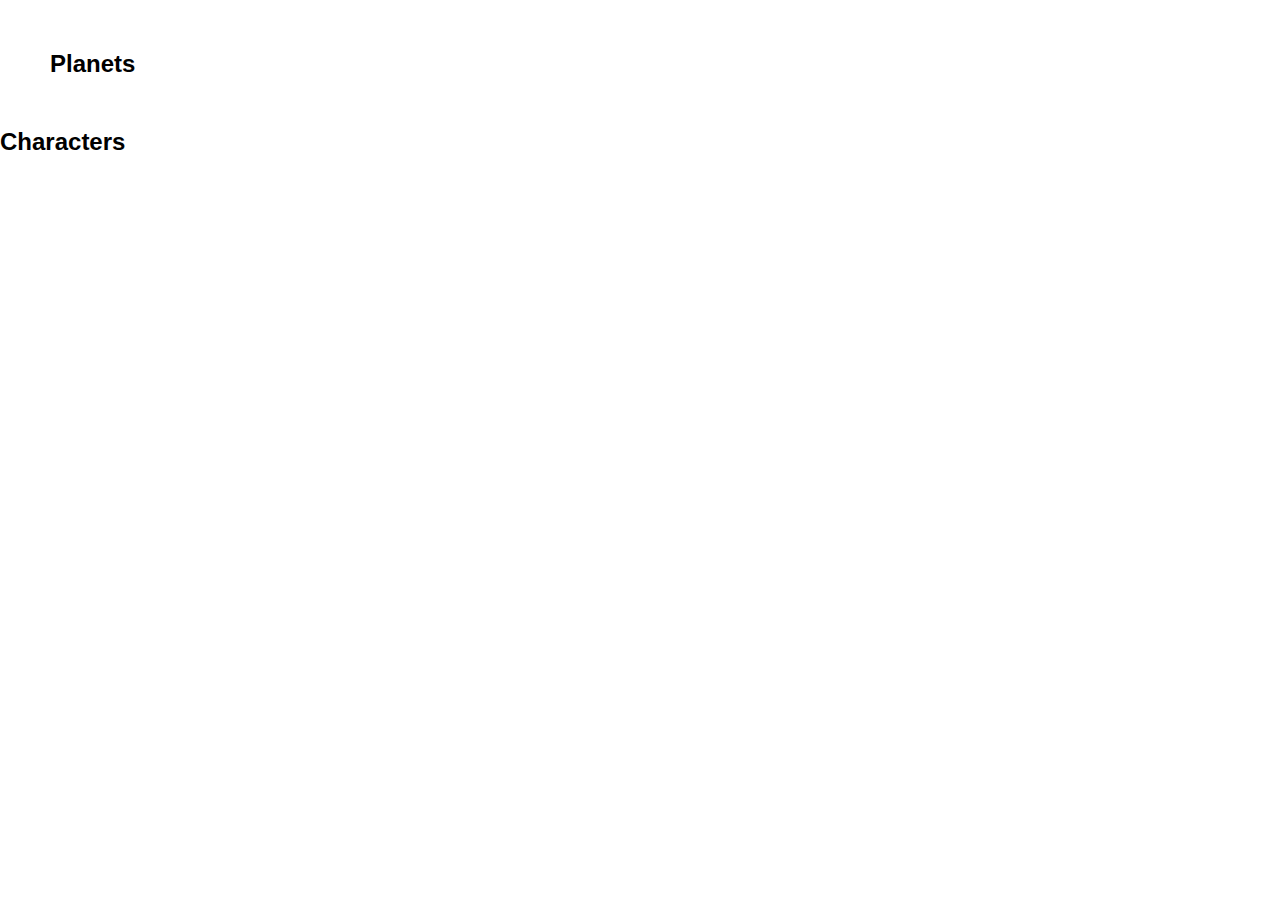
==== film.html @ f9751177 "renderingto film page, pretty uggo tho. needs link fix from main page to film page" ====
<!DOCTYPE html>
<html lang="en">

<head>
  <meta charset="UTF-8">
  <meta http-equiv="X-UA-Compatible" content="IE=edge">
  <meta name="viewport" content="width=device-width, initial-scale=1.0">
  <script src="film.js" defer></script>
  <link rel="stylesheet" href="site.css" />
  <title>A Star Wars Film</title>
</head>

<body>
  <main>
    <h1 id="title"></h1>

    <section id="planets">
      <h2>Planets</h2>
      <ul></ul>
    </section>

    <section id="characters">
      <h2>Characters</h2>
      <ul></ul>
    </section>

  </main>
</body>

</html>
---- site.css ----
body,
div,
h1,
h2,
h3,
h4,
h5,
p {
  margin: 0;
  padding: 0;
}

:root {
  font-family: Arial, Helvetica, sans-serif;
  --dark1: black;
  --light1: white;
  --dark2: darkblue;
  --light2: lightblue;
  background-color: var(--light1);
  color: var(--dark1);
}

button {
  background-color: var(--light2);
  color: var(--dark2);
  font-weight: bold;
  padding: 10px;
  border-radius: 5px;
  border: 1px solid var(--dark2);
}

input {
  display: block;
  width: 95%;
  font-weight: bold;
  font-size: 1.1em;
  line-height: 1.5em;
  border: none;
  border-bottom: 2px solid var(--dark2);
  outline: none;
  margin: 5px;
}

label {
  font-weight: bold;
  font-size: 1.1em;
}

.small {
  font-size: small;
  font-weight: normal;
}

/* People */
#people {
  display: flex;
  flex-wrap: wrap;
  justify-content: space-around;
  padding: 0;
}

#people div {
  padding: 10px;
  margin: 10px;
  border: 1px solid var(--dark2);
  border-radius: 5px;
  color: var(--dark2);
  background-color: var(--light2);
  font-weight: bold;
}

/* Films */
#films {
  display: flex;
  flex-wrap: wrap;
  justify-content: space-around;
  padding: 0;
}

#films div {
  padding: 10px;
  margin: 10px;
  border: 1px solid var(--dark2);
  border-radius: 5px;
  color: var(--dark2);
  background-color: var(--light2);
  font-weight: bold;
}

/* Person page */
h1#name {
  margin: 50px;
}

#generalInfo {
  display: flex;
  justify-content: space-around;
  border: 20px;
}

#generalInfo p {
  padding: 20px;
  margin: 10px;
  color: var(--dark2);
  background-color: var(--light2);
}

#generalInfo span {
  font-weight: bold;
  font-size: 1.1em;
}

section#planets,
section#people,
section#films {
  margin: 50px;
}

section#planets ul,
section#people ul,
section#films ul {
  list-style-type: none;
  padding: 0;
}

section#planets a,
section#people a,
section#films a {
  display: inline-block;
  text-decoration: none;
  font-size: 1.1em;

  background-color: var(--light2);
  color: var(--dark2);
  font-weight: bold;
  padding: 10px;
  margin: 10px;
  border-radius: 5px;
  border: 1px solid var(--dark2);
}
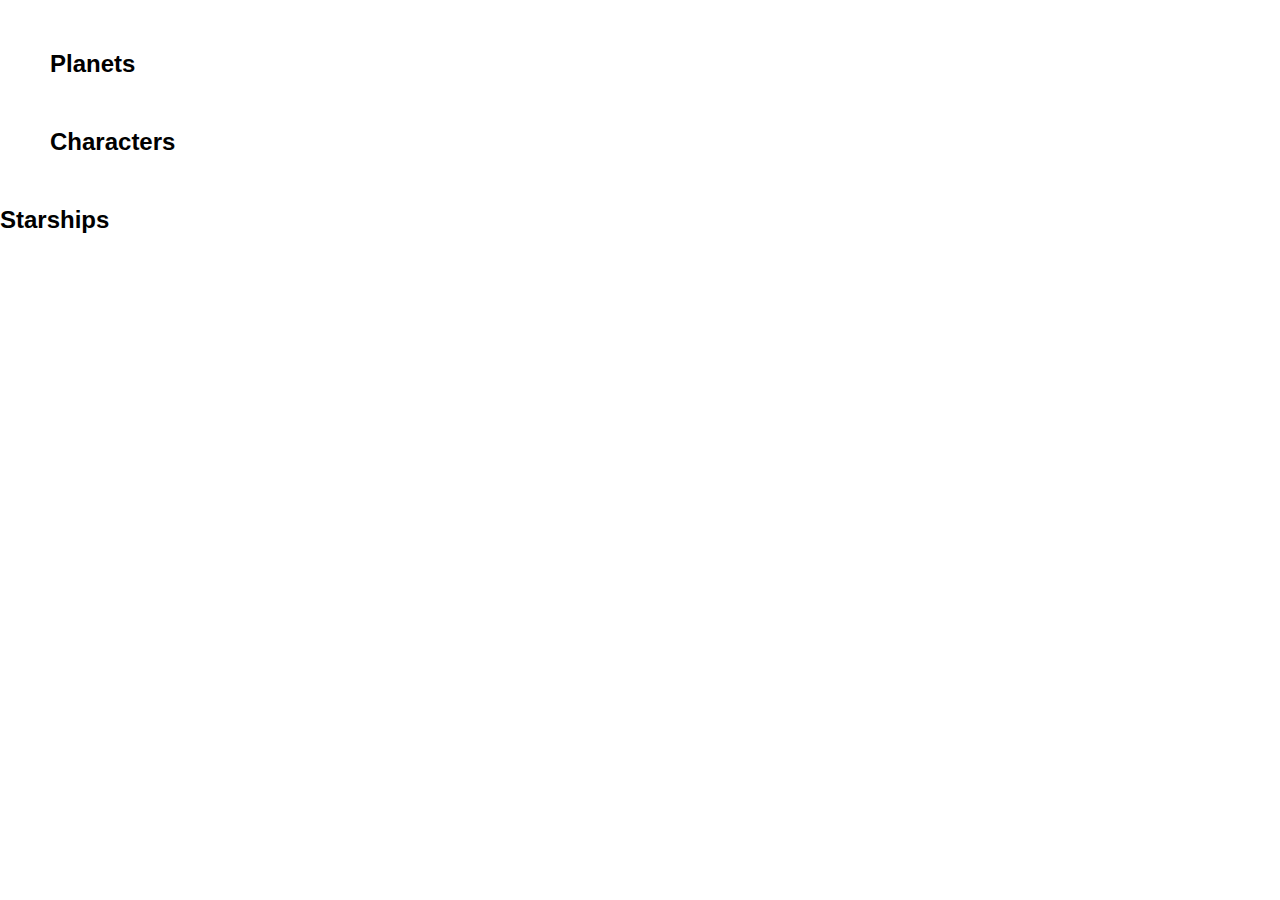
==== commit 8400d71b: "fixed aligning issues" ====
--- a/film.html
+++ b/film.html
@@ -24,6 +24,11 @@
       <ul></ul>
     </section>
 
+    <section id="starships">
+      <h2>Starships</h2>
+      <ul></ul>
+    </section>
+
   </main>
 </body>
 
--- a/site.css
+++ b/site.css
@@ -68,6 +68,22 @@
   background-color: var(--light2);
   font-weight: bold;
 }
+#planetsList {
+  display: flex;
+  flex-wrap: wrap;
+  justify-content: space-around;
+  padding: 0;
+}
+
+#planetsList div {
+  padding: 10px;
+  margin: 10px;
+  border: 1px solid var(--dark2);
+  border-radius: 5px;
+  color: var(--dark2);
+  background-color: var(--light2);
+  font-weight: bold;
+}
 
 /* Films */
 #films {
@@ -112,20 +128,57 @@
 
 section#planets,
 section#people,
-section#films {
+section#residents,
+section#films,
+section#characters {
   margin: 50px;
 }
 
 section#planets ul,
+section#residents ul,
 section#people ul,
-section#films ul {
+section#films ul,
+section#characters ul {
   list-style-type: none;
   padding: 0;
 }
 
 section#planets a,
+section#residents a,
 section#people a,
-section#films a {
+section#films a,
+section#characters a {
+  display: inline-block;
+  text-decoration: none;
+  font-size: 1.1em;
+
+  background-color: var(--light2);
+  color: var(--dark2);
+  font-weight: bold;
+  padding: 10px;
+  margin: 10px;
+  border-radius: 5px;
+  border: 1px solid var(--dark2);
+}
+
+/* Film page */
+h1#title {
+  margin: 50px;
+}
+
+section#planets,
+section#characters{
+  margin: 50px;
+}
+
+section#planets ul,
+section#characters ul {
+  list-style-type: none;
+  padding: 0;
+}
+
+section#planets a,
+section#charcters a {
   display: inline-block;
   text-decoration: none;
   font-size: 1.1em;
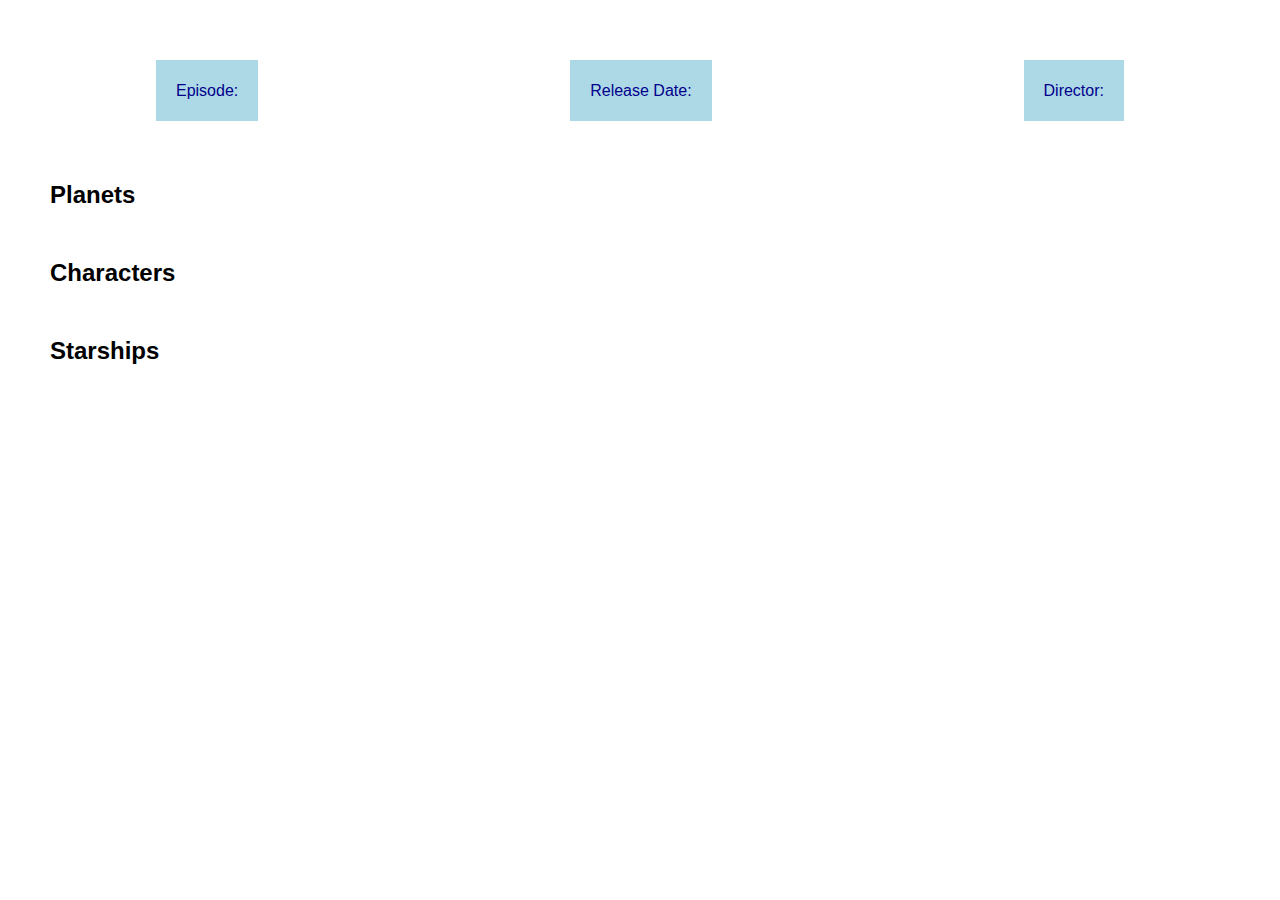
==== commit 0702127c: "fixed syling and added to films" ====
--- a/film.html
+++ b/film.html
@@ -13,6 +13,11 @@
 <body>
   <main>
     <h1 id="title"></h1>
+    <section id="generalInfo">
+      <p>Episode: <span id="episode"></span></p>
+      <p>Release Date: <span id="date"></span></p>
+      <p>Director: <span id="director"></span></p>
+    </section>
 
     <section id="planets">
       <h2>Planets</h2>
--- a/site.css
+++ b/site.css
@@ -68,6 +68,61 @@
   background-color: var(--light2);
   font-weight: bold;
 }
+/* starships page */
+body .sw {
+  /* background-color: yellow; */
+  width: 100%;
+  height: 300%;
+}
+#genInfo {
+  background-color: rgb(137, 207, 240);
+  border-radius: 5%;
+  border: 5% rgb(82, 121, 238);
+  width: 50%;
+  align-items: center;
+  margin-left: 25%;
+}
+#starships button {
+  padding: 10px;
+  margin: 10px;
+  border: 1px solid var(--dark2);
+  border-radius: 5px;
+  color: var(--dark2);
+  background-color: var(--light2);
+  font-weight: bold;
+}
+#sships {
+  font-weight: bold;
+  font-style: italic;
+  text-align: center;
+  color:var(--dark2);
+  text-decoration:underline;
+  margin-bottom: 5%;
+  margin-top: 2%;
+}
+
+/* Person page */
+h1#name {
+  margin: 50px;
+}
+
+#generalInfo {
+  display: flex;
+  justify-content: space-around;
+  border: 20px;
+}
+
+#generalInfo p {
+  padding: 20px;
+  margin: 10px;
+  color: var(--dark2);
+  background-color: var(--light2);
+}
+
+#generalInfo span {
+  font-weight: bold;
+  font-size: 1.1em;
+}
 #planetsList {
   display: flex;
   flex-wrap: wrap;
@@ -84,53 +139,14 @@
   background-color: var(--light2);
   font-weight: bold;
 }
-
-/* Films */
-#films {
-  display: flex;
-  flex-wrap: wrap;
-  justify-content: space-around;
-  padding: 0;
-}
-
-#films div {
-  padding: 10px;
-  margin: 10px;
-  border: 1px solid var(--dark2);
-  border-radius: 5px;
-  color: var(--dark2);
-  background-color: var(--light2);
-  font-weight: bold;
-}
-
-/* Person page */
-h1#name {
-  margin: 50px;
-}
-
-#generalInfo {
-  display: flex;
-  justify-content: space-around;
-  border: 20px;
-}
-
-#generalInfo p {
-  padding: 20px;
-  margin: 10px;
-  color: var(--dark2);
-  background-color: var(--light2);
-}
-
-#generalInfo span {
-  font-weight: bold;
-  font-size: 1.1em;
-}
-
 section#planets,
 section#people,
 section#residents,
 section#films,
-section#characters {
+section#characters, 
+section#films,
+section#pilots,
+section#starships {
   margin: 50px;
 }
 
@@ -138,7 +154,9 @@
 section#residents ul,
 section#people ul,
 section#films ul,
-section#characters ul {
+section#characters ul,
+section#pilots ul,
+section#starships ul {
   list-style-type: none;
   padding: 0;
 }
@@ -178,7 +196,9 @@
 }
 
 section#planets a,
-section#charcters a {
+section#charcters a,
+section#pilots a,
+section#starships a {
   display: inline-block;
   text-decoration: none;
   font-size: 1.1em;
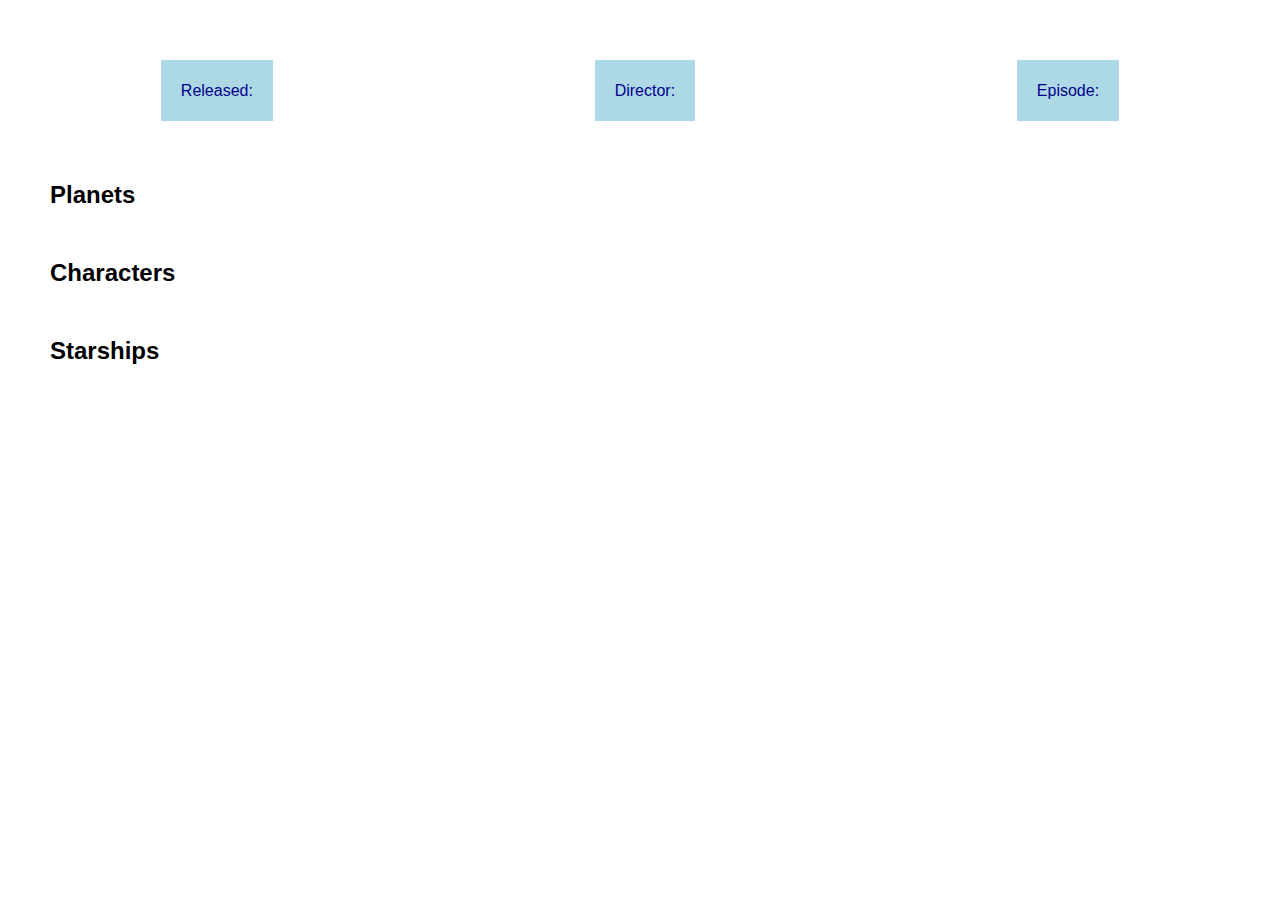
==== commit d87e8360: "fixed films a bit" ====
--- a/film.html
+++ b/film.html
@@ -14,9 +14,9 @@
   <main>
     <h1 id="title"></h1>
     <section id="generalInfo">
+      <p>Released: <span id="date"></span></p>
+      <p>Director: <span id="director"></span></p>
       <p>Episode: <span id="episode"></span></p>
-      <p>Release Date: <span id="date"></span></p>
-      <p>Director: <span id="director"></span></p>
     </section>
 
     <section id="planets">
